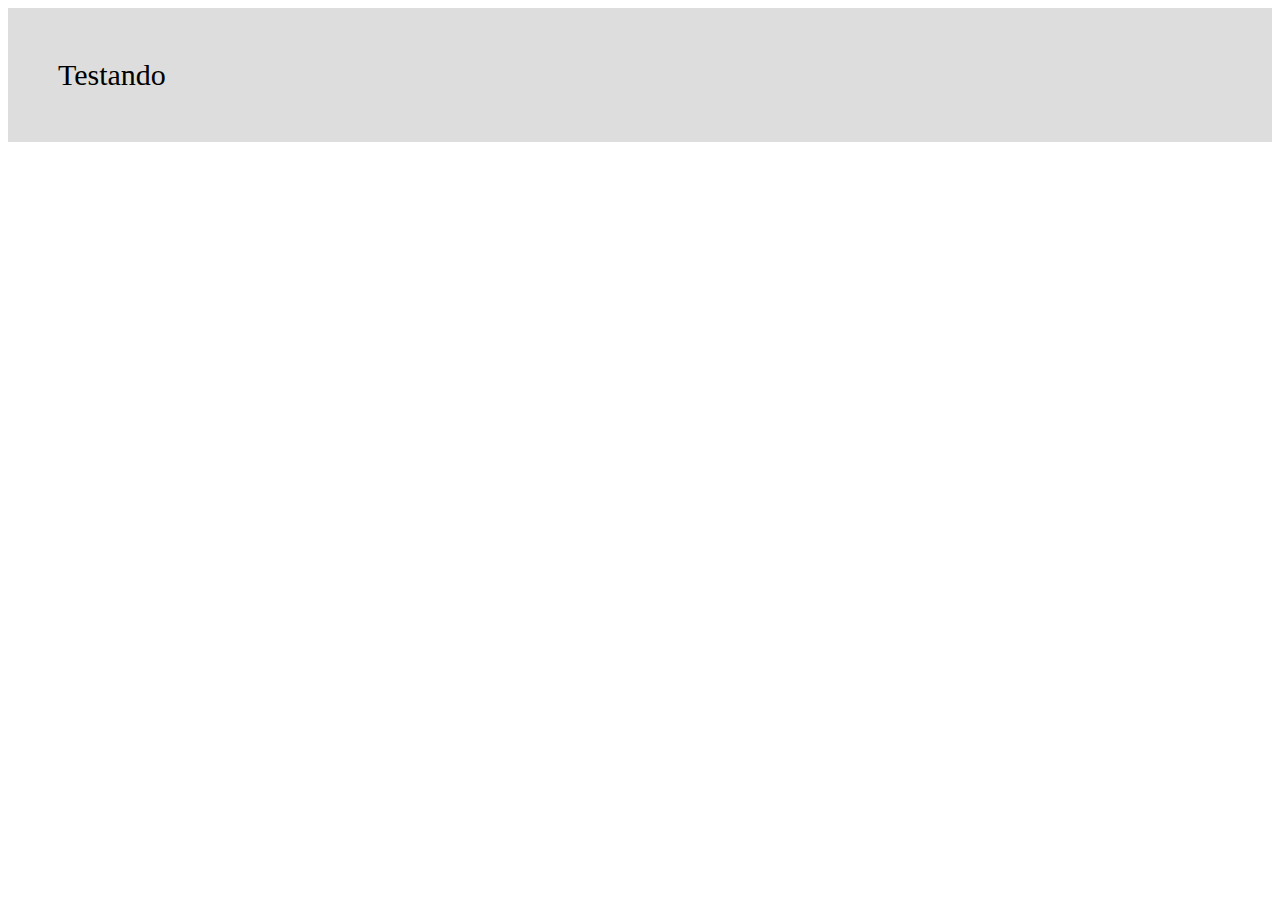
==== index.html @ 19a44c5c "Nesta primeira parte vi um pouco da estrutura HTML5, mecanimos para ajudar navegadores antigos a ind" ====
<!DOCTYPE html> <!-- Indica que estamos trabalhando com HTML5. -->
<html lang="en">
<head>
    <meta charset="UTF-8"> <!-- Indica a codificação do documento -->
    <meta name="keywords" content="HTML5, Dicas, Curso"> <!--
        Esse meta era utilizado para ajudar o seu site ficar em primeiro nas busca, 
        voce adicionava palavras chaves e ajuda os buscadores a diulgar seu site,
        não é mais utilizado.
    -->
    <meta name="description" content="Aprendendo HTML5"> <!--
        Esse meta já serve para dar uma descrição ao seu site.
    -->
    <meta name="author" content="Emmanoel Buonafina Tomé"> <!-- 
        Esse meta é para o seu site ter o nome do autor nele.
    -->
    <meta name="robots" content="index, follow"> <!-- 
        Esse meta já serve para robos indetificarem seu site, 
        e content voce indica a as paginas que ele ira pesquisar.
    -->
    <!-- Existe mais meta para colocar no head do seu site. -->
    <meta http-equiv="X-UA-Compatible" content="IE=edge">
    <meta name="viewport" content="width=device-width, initial-scale=1.0">
    <script>document.createElement("myTag")</script> <!-- Criando uma tag javascript,
        essa tag serve para ajudar buscadores mais antigos a entender o seu site.
    -->
    <style>
        header, section, footer, nav, main, article, figure {
        display: block;
        }
        myTag {
            display: block;
            background-color: #ddd;
            padding: 50px;
            font-size: 30px;
        }
        /*
            Já esse style serve para mesma coisa, ajudar buscadores 
            mais antigos a indentificar seu site,
            e como podemos ver estou chamando a tag javascript para ajudar 
        */
    </style>
    <!--[if lt IE 9]>
    <script src="http://html5shiv.googlecode.com/svn/trunk/html5.js"></script>
    <![endif]-->
    <!-- Já esse codigo em cima serve para ajudar tambem a buscadores antigos a identificar o HTML5-->
    <title>Aprendendo HTML5</title>
</head>
<body>
    <myTag>Testando</myTag> <!-- Chamando a tag e aplicando ela -->
</body>
</html>
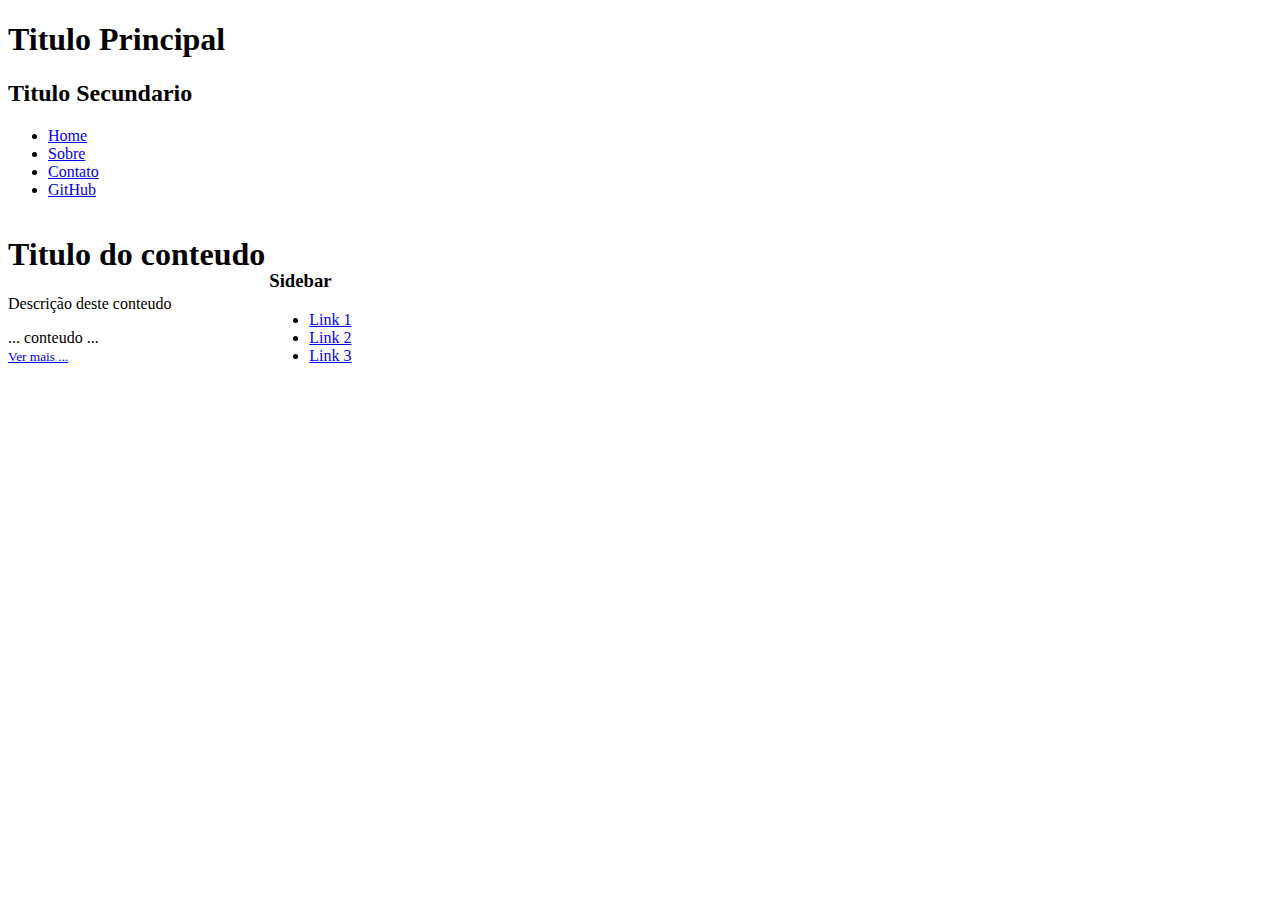
==== commit af867461: "Neste ponto vi algumas sematicas do HTML5, tag header, nav, section, main, article, footer e aside" ====
--- a/index.html
+++ b/index.html
@@ -23,22 +23,10 @@
     <script>document.createElement("myTag")</script> <!-- Criando uma tag javascript,
         essa tag serve para ajudar buscadores mais antigos a entender o seu site.
     -->
-    <style>
-        header, section, footer, nav, main, article, figure {
-        display: block;
-        }
-        myTag {
-            display: block;
-            background-color: #ddd;
-            padding: 50px;
-            font-size: 30px;
-        }
-        /*
-            Já esse style serve para mesma coisa, ajudar buscadores 
-            mais antigos a indentificar seu site,
-            e como podemos ver estou chamando a tag javascript para ajudar 
-        */
-    </style>
+    <link rel="stylesheet" type="text/css" href="css/style.css">
+    <!-- A tag link serve para fazer links de aquivos para esse, neste caso o rel e o estilo do aquivo,
+    type é o tipo e o href e o caminho deste arquivo -->
+    <!-------------------------------------------------------------------------------------->
     <!--[if lt IE 9]>
     <script src="http://html5shiv.googlecode.com/svn/trunk/html5.js"></script>
     <![endif]-->
@@ -46,6 +34,43 @@
     <title>Aprendendo HTML5</title>
 </head>
 <body>
-    <myTag>Testando</myTag> <!-- Chamando a tag e aplicando ela -->
+    <header> <!-- Cabeçario -->
+        <h1>Titulo Principal</h1>
+        <h2>Titulo Secundario</h2>
+        <nav> <!-- Menu de Navegação -->
+            <ul class="menu"> <!-- Lista -->
+                <li><a href="index.html">Home</a></li> <!-- Item da Lista -->
+                <li><a href="sobre.html">Sobre</a></li>
+                <li><a href="contact.html">Contato</a></li>
+                <li><a href="https://github.com/EmmanoelBuonafinaTome">GitHub</a></li>
+            </ul>
+        </nav>
+    </header>
+    <main> <!-- main só pode ter um no site-->
+    <section> <!-- section serve para separar o conteudo em sessoes -->
+        <article> <!-- Artigo -->
+            <header>
+                <h1>Titulo do conteudo</h1>
+                <p>Descrição deste conteudo</p>
+            </header>
+            ... conteudo ... 
+            <footer> <!-- Roda pé -->
+                <small><a href="news.html">Ver mais ...</a></small>
+                <!-- small Textos menores -->
+            </footer>
+        </article>
+    </section>
+    <aside> <!-- sidebar serve para deixar link, 
+            textos ou publicidade nas laterais do site -->
+        <h3>Sidebar</h3>
+        <ul> <!-- Lista -->
+            <li><a href="#">Link 1</a></li> <!-- Item da Lista -->
+            <li><a href="#">Link 2</a></li>
+            <li><a href="#">Link 3</a></li>
+        </ul>
+    </aside>
+    </main>
+    <!-- ... conteudo ...
+    <myTag>Testando</myTag>  Chamando a tag e aplicando ela -->
 </body>
 </html>--- a/css/style.css
+++ b/css/style.css
@@ -0,0 +1,21 @@
+header, section, footer, nav, main, article, figure {
+    display: block;
+    }
+
+/* myTag {
+        display: block;
+        background-color: #ddd;
+        padding: 50px;
+        font-size: 30px;
+}
+*/
+
+/*
+    Já esse codigo a cima serve para mesma coisa, ajudar buscadores 
+    mais antigos a indentificar seu site,
+    e como podemos ver estou chamando a tag javascript para ajudar 
+*/
+
+main section, main aside {
+    display: inline-block;
+}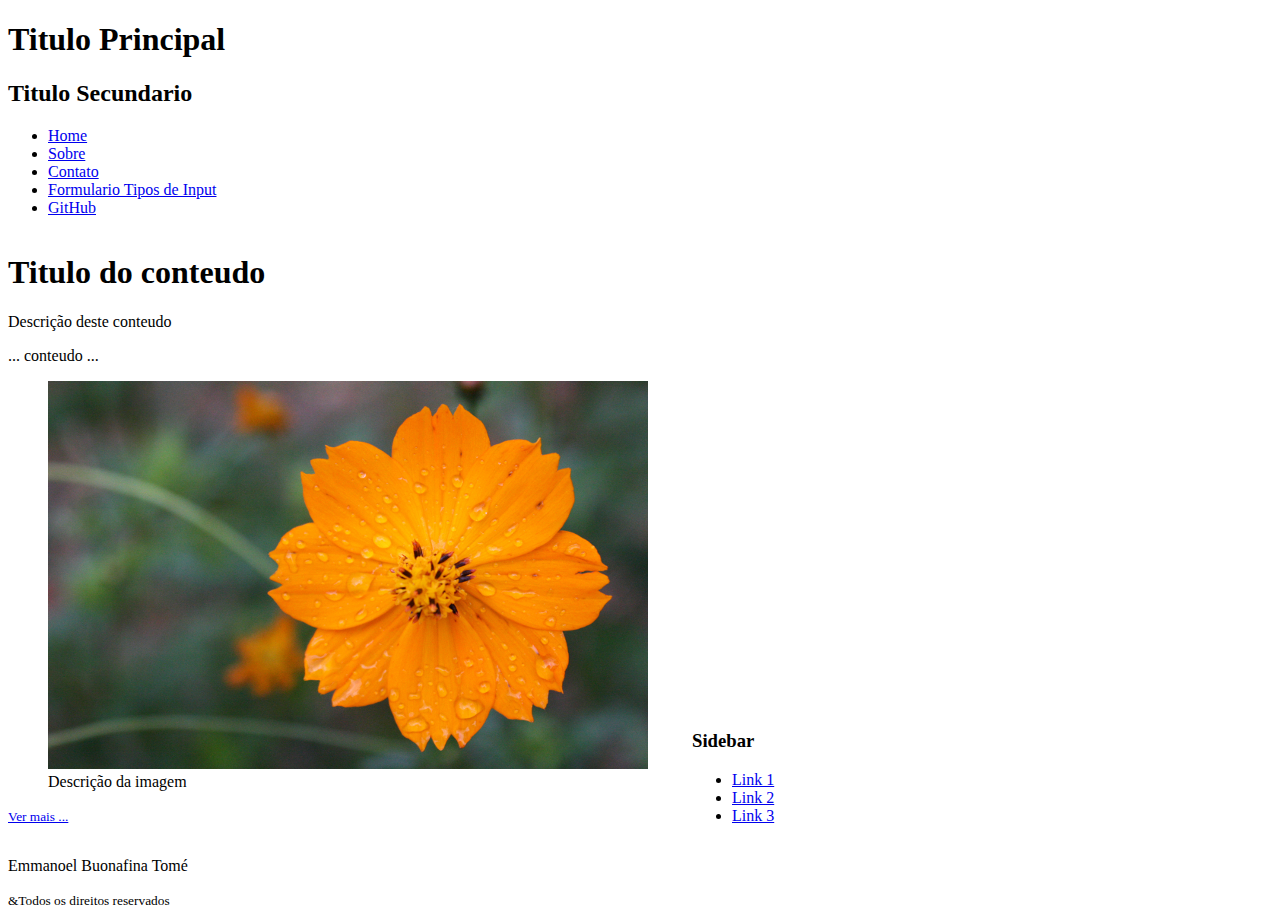
==== commit 479b2a67: "Trabalhando com alguns tipos de entradas de dados" ====
--- a/index.html
+++ b/index.html
@@ -42,6 +42,7 @@
                 <li><a href="index.html">Home</a></li> <!-- Item da Lista -->
                 <li><a href="sobre.html">Sobre</a></li>
                 <li><a href="contact.html">Contato</a></li>
+                <li><a href="formulario.html">Formulario Tipos de Input</a></li>
                 <li><a href="https://github.com/EmmanoelBuonafinaTome">GitHub</a></li>
             </ul>
         </nav>
@@ -53,7 +54,14 @@
                 <h1>Titulo do conteudo</h1>
                 <p>Descrição deste conteudo</p>
             </header>
-            ... conteudo ... 
+            ... conteudo ...
+            <figure> <!-- essa tag serve para falar que existe uma imagem -->
+                <img src="img/imagem.jpg" alt="Descrição da imagem"> <!-- 
+                    img serve para introduzir a imagem src é o caminho e o alt e descição
+                --> 
+                <figcaption>Descrição da imagem</figcaption>
+                <!-- figcaption serve para descrever a imagem só que em forma de texto no site -->
+            </figure>
             <footer> <!-- Roda pé -->
                 <small><a href="news.html">Ver mais ...</a></small>
                 <!-- small Textos menores -->
@@ -72,5 +80,9 @@
     </main>
     <!-- ... conteudo ...
     <myTag>Testando</myTag>  Chamando a tag e aplicando ela -->
+    <footer> <!-- Roda pé -->
+        <p>Emmanoel Buonafina Tomé</p>
+        <small>&Todos os direitos reservados</small>
+    </footer>
 </body>
 </html>